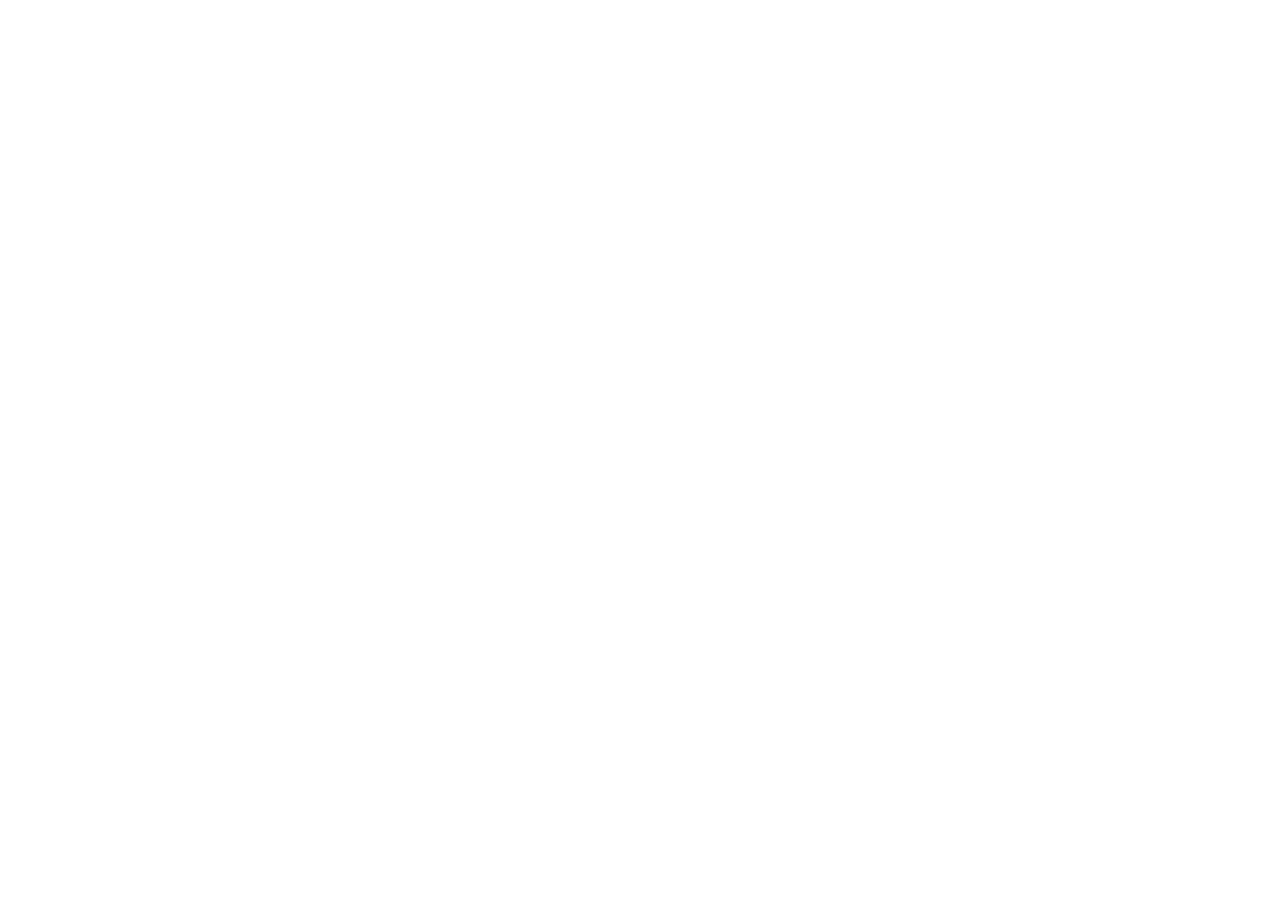
==== index.html @ 53ab8259 "Testing functionality" ====
<!DOCTYPE html>
<html lang="en">
<head>
    <meta charset="UTF-8">
    <meta name="viewport" content="width=device-width, initial-scale=1.0">
    <title>Document</title>
</head>
<body>
    
</body>
</html>
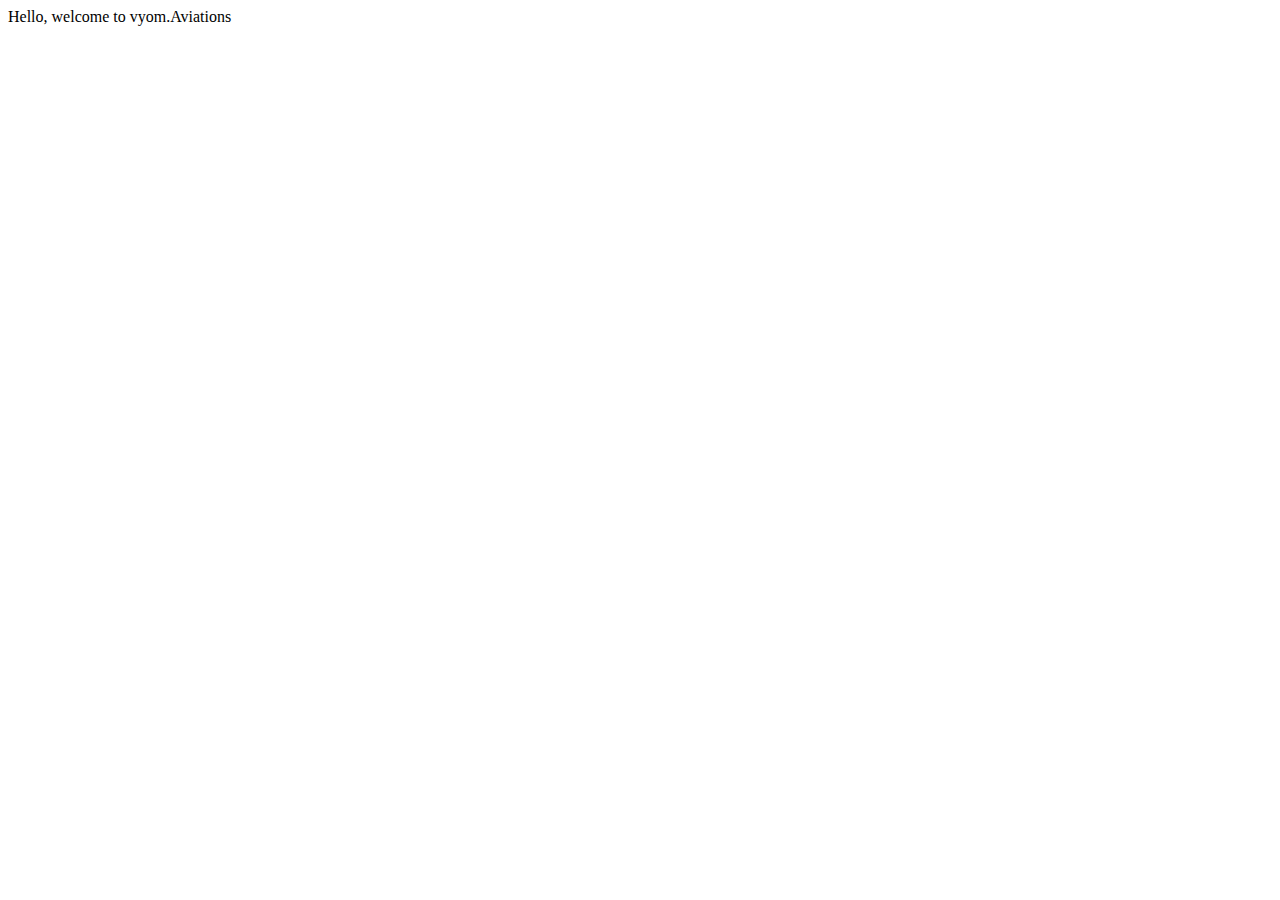
==== commit 179a65d1: "modified index.html to add basic text" ====
--- a/index.html
+++ b/index.html
@@ -6,6 +6,6 @@
     <title>Document</title>
 </head>
 <body>
-    
+    Hello, welcome to vyom.Aviations
 </body>
 </html>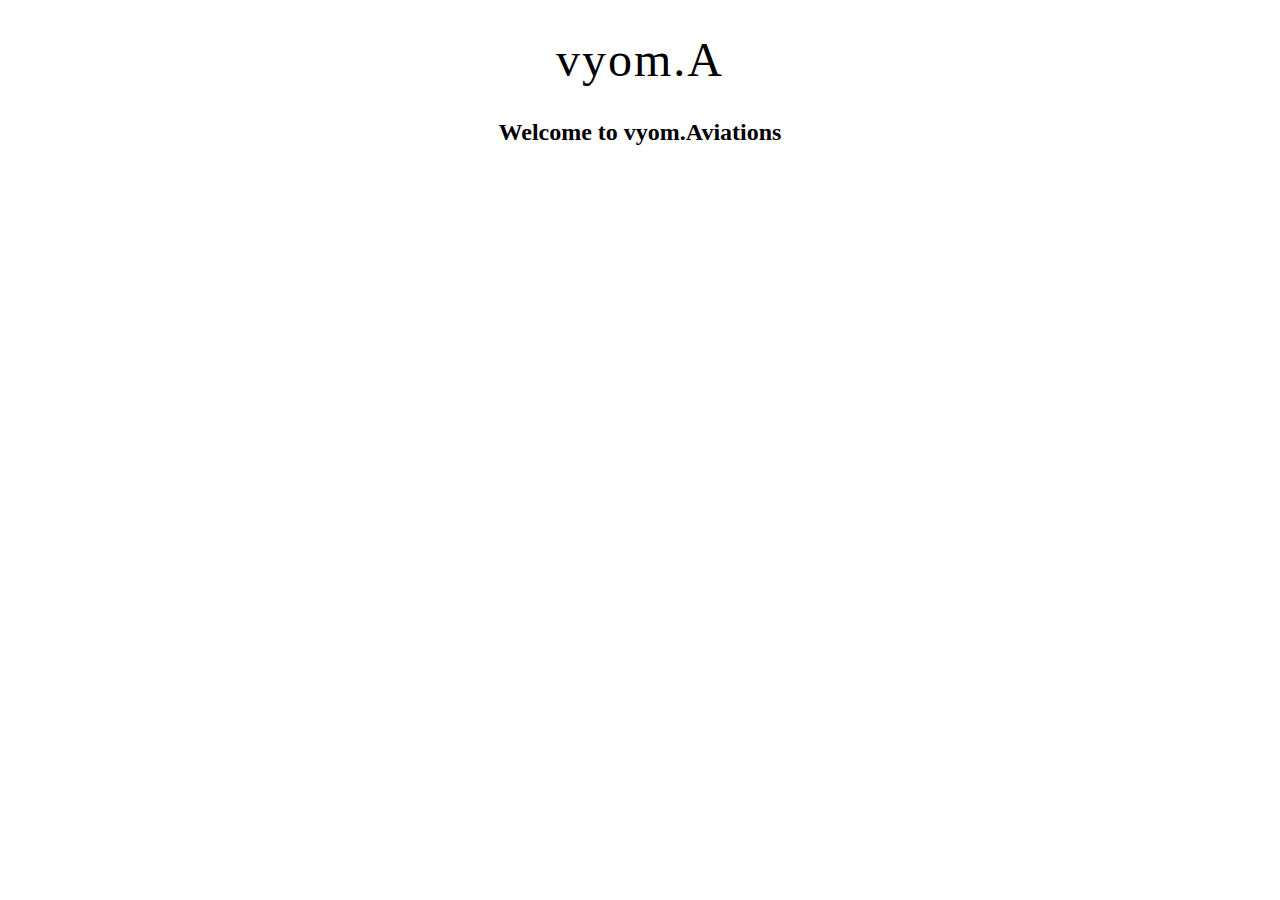
==== commit 4e8483fe: "Added some preliminary website design" ====
--- a/index.html
+++ b/index.html
@@ -3,9 +3,10 @@
 <head>
     <meta charset="UTF-8">
     <meta name="viewport" content="width=device-width, initial-scale=1.0">
-    <title>Document</title>
+    <link rel="stylesheet" type="text/css" href="styles.css">
+    <title>vyom.A</title>
 </head>
 <body>
-    Hello, welcome to vyom.Aviations
-</body>
+    <h1 style="text-align: center; font-family: Nunito;">vyom.A</h1>
+<h2 style="text-align: center; font-family: Nunito;">Welcome to vyom.Aviations</h2>
 </html>--- a/styles.css
+++ b/styles.css
@@ -0,0 +1,110 @@
+@import url(//fonts.googleapis.com/css?family=Lato:300:400);
+
+body {
+  margin: 0;
+}
+
+h1 {
+  font-family: "Lato", sans-serif;
+  font-weight: 300;
+  letter-spacing: 2px;
+  font-size: 48px;
+}
+p {
+  font-family: "Lato", sans-serif;
+  letter-spacing: 1px;
+  font-size: 14px;
+  color: #333333;
+}
+
+.header {
+  position: relative;
+  text-align: center;
+  background: linear-gradient(
+    60deg,
+    rgba(84, 58, 183, 1) 0%,
+    rgba(0, 172, 193, 1) 100%
+  );
+  color: white;
+}
+.logo {
+  width: 50px;
+  fill: white;
+  padding-right: 15px;
+  display: inline-block;
+  vertical-align: middle;
+}
+
+.inner-header {
+  height: 65vh;
+  width: 100%;
+  margin: 0;
+  padding: 0;
+}
+
+.flex {
+  /*Flexbox for containers*/
+  display: flex;
+  justify-content: center;
+  align-items: center;
+  text-align: center;
+}
+
+.waves {
+  position: relative;
+  width: 100%;
+  height: 15vh;
+  margin-bottom: -7px; /*Fix for safari gap*/
+  min-height: 100px;
+  max-height: 150px;
+}
+
+.content {
+  position: relative;
+  height: 20vh;
+  text-align: center;
+  background-color: white;
+}
+
+/* Animation */
+
+.parallax > use {
+  animation: move-forever 25s cubic-bezier(0.55, 0.5, 0.45, 0.5) infinite;
+}
+.parallax > use:nth-child(1) {
+  animation-delay: -2s;
+  animation-duration: 7s;
+}
+.parallax > use:nth-child(2) {
+  animation-delay: -3s;
+  animation-duration: 10s;
+}
+.parallax > use:nth-child(3) {
+  animation-delay: -4s;
+  animation-duration: 13s;
+}
+.parallax > use:nth-child(4) {
+  animation-delay: -5s;
+  animation-duration: 20s;
+}
+@keyframes move-forever {
+  0% {
+    transform: translate3d(-90px, 0, 0);
+  }
+  100% {
+    transform: translate3d(85px, 0, 0);
+  }
+}
+/*Shrinking for mobile*/
+@media (max-width: 768px) {
+  .waves {
+    height: 40px;
+    min-height: 40px;
+  }
+  .content {
+    height: 30vh;
+  }
+  h1 {
+    font-size: 24px;
+  }
+}
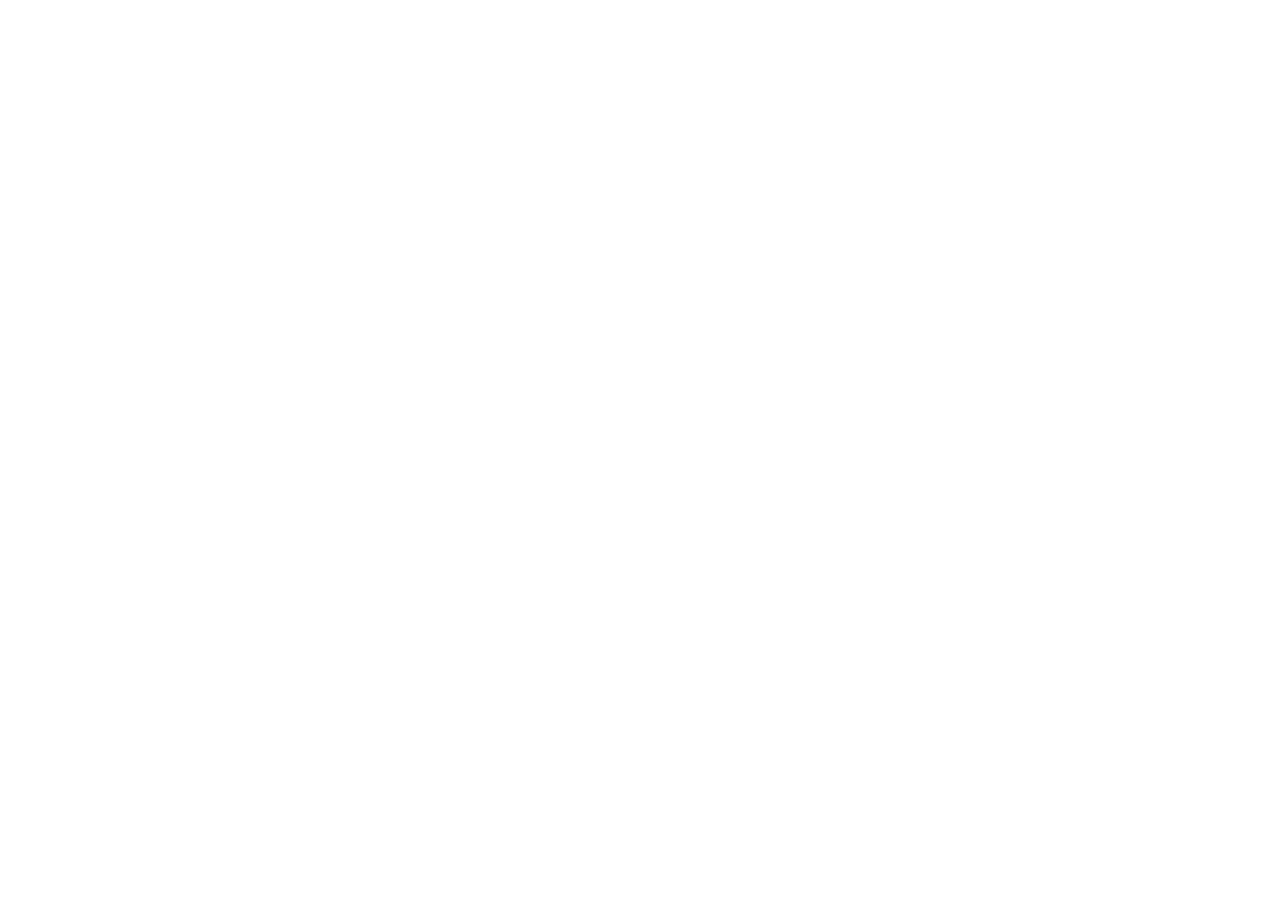
==== commit 667715e9: "Fix for design #1 test" ====
--- a/index.html
+++ b/index.html
@@ -1,12 +1,132 @@
 <!DOCTYPE html>
-<html lang="en">
+<html>
+
 <head>
-    <meta charset="UTF-8">
-    <meta name="viewport" content="width=device-width, initial-scale=1.0">
-    <link rel="stylesheet" type="text/css" href="styles.css">
-    <title>vyom.A</title>
+    <style>
+        /* CSS code here */
+        @import url(//fonts.googleapis.com/css?family=Lato:300:400);
+
+        body {
+            margin: 0;
+        }
+
+        h1 {
+            font-family: 'Lato', sans-serif;
+            font-weight: 300;
+            letter-spacing: 2px;
+            font-size: 48px;
+        }
+
+        p {
+            font-family: 'Lato', sans-serif;
+            letter-spacing: 1px;
+            font-size: 14px;
+            color: #333333;
+        }
+
+        .header {
+            position: relative;
+            text-align: center;
+            background: linear-gradient(60deg, rgba(84, 58, 183, 1) 0%, rgba(0, 172, 193, 1) 100%);
+            color: white;
+        }
+
+        .logo {
+            width: 50px;
+            fill: white;
+            padding-right: 15px;
+            display: inline-block;
+            vertical-align: middle;
+        }
+
+        .inner-header {
+            height: 65vh;
+            width: 100%;
+            margin: 0;
+            padding: 0;
+        }
+
+        .flex {
+            /*Flexbox for containers*/
+            display: flex;
+            justify-content: center;
+            align-items: center;
+            text-align: center;
+        }
+
+        .waves {
+            position: relative;
+            width: 100%;
+            height: 15vh;
+            margin-bottom: -7px;
+            /*Fix for safari gap*/
+            min-height: 100px;
+            max-height: 150px;
+        }
+
+        .content {
+            position: relative;
+            height: 20vh;
+            text-align: center;
+            background-color: white;
+        }
+
+        /* Animation */
+
+        .parallax>use {
+            animation: move-forever 25s cubic-bezier(.55, .5, .45, .5) infinite;
+        }
+
+        .parallax>use:nth-child(1) {
+            animation-delay: -2s;
+            animation-duration: 7s;
+        }
+
+        .parallax>use:nth-child(2) {
+            animation-delay: -3s;
+            animation-duration: 10s;
+        }
+
+        .parallax>use:nth-child(3) {
+            animation-delay: -4s;
+            animation-duration: 13s;
+        }
+
+        .parallax>use:nth-child(4) {
+            animation-delay: -5s;
+            animation-duration: 20s;
+        }
+
+        @keyframes move-forever {
+            0% {
+                transform: translate3d(-90px, 0, 0);
+            }
+
+            100% {
+                transform: translate3d(85px, 0, 0);
+            }
+        }
+
+        /*Shrinking for mobile*/
+        @media (max-width: 768px) {
+            .waves {
+                height: 40px;
+                min-height: 40px;
+            }
+
+            .content {
+                height: 30vh;
+            }
+
+            h1 {
+                font-size: 24px;
+            }
+        }
+    </style>
 </head>
+
 <body>
-    <h1 style="text-align: center; font-family: Nunito;">vyom.A</h1>
-<h2 style="text-align: center; font-family: Nunito;">Welcome to vyom.Aviations</h2>
+    <!-- Rest of your HTML code -->
+</body>
+
 </html>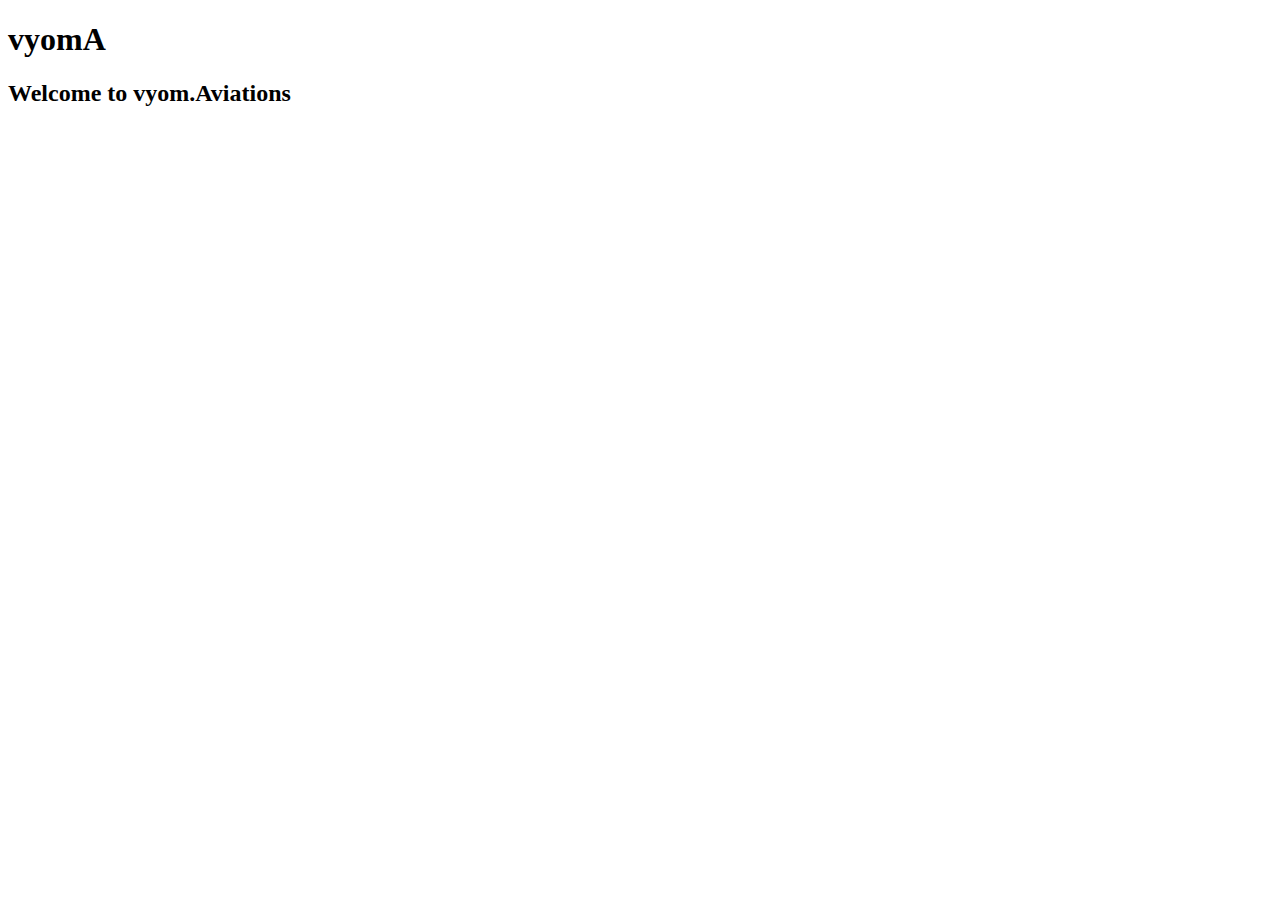
==== commit 85741de8: "clean up of html and css" ====
--- a/index.html
+++ b/index.html
@@ -1,132 +1,12 @@
 <!DOCTYPE html>
-<html>
-
+<html lang="en">
 <head>
-    <style>
-        /* CSS code here */
-        @import url(//fonts.googleapis.com/css?family=Lato:300:400);
-
-        body {
-            margin: 0;
-        }
-
-        h1 {
-            font-family: 'Lato', sans-serif;
-            font-weight: 300;
-            letter-spacing: 2px;
-            font-size: 48px;
-        }
-
-        p {
-            font-family: 'Lato', sans-serif;
-            letter-spacing: 1px;
-            font-size: 14px;
-            color: #333333;
-        }
-
-        .header {
-            position: relative;
-            text-align: center;
-            background: linear-gradient(60deg, rgba(84, 58, 183, 1) 0%, rgba(0, 172, 193, 1) 100%);
-            color: white;
-        }
-
-        .logo {
-            width: 50px;
-            fill: white;
-            padding-right: 15px;
-            display: inline-block;
-            vertical-align: middle;
-        }
-
-        .inner-header {
-            height: 65vh;
-            width: 100%;
-            margin: 0;
-            padding: 0;
-        }
-
-        .flex {
-            /*Flexbox for containers*/
-            display: flex;
-            justify-content: center;
-            align-items: center;
-            text-align: center;
-        }
-
-        .waves {
-            position: relative;
-            width: 100%;
-            height: 15vh;
-            margin-bottom: -7px;
-            /*Fix for safari gap*/
-            min-height: 100px;
-            max-height: 150px;
-        }
-
-        .content {
-            position: relative;
-            height: 20vh;
-            text-align: center;
-            background-color: white;
-        }
-
-        /* Animation */
-
-        .parallax>use {
-            animation: move-forever 25s cubic-bezier(.55, .5, .45, .5) infinite;
-        }
-
-        .parallax>use:nth-child(1) {
-            animation-delay: -2s;
-            animation-duration: 7s;
-        }
-
-        .parallax>use:nth-child(2) {
-            animation-delay: -3s;
-            animation-duration: 10s;
-        }
-
-        .parallax>use:nth-child(3) {
-            animation-delay: -4s;
-            animation-duration: 13s;
-        }
-
-        .parallax>use:nth-child(4) {
-            animation-delay: -5s;
-            animation-duration: 20s;
-        }
-
-        @keyframes move-forever {
-            0% {
-                transform: translate3d(-90px, 0, 0);
-            }
-
-            100% {
-                transform: translate3d(85px, 0, 0);
-            }
-        }
-
-        /*Shrinking for mobile*/
-        @media (max-width: 768px) {
-            .waves {
-                height: 40px;
-                min-height: 40px;
-            }
-
-            .content {
-                height: 30vh;
-            }
-
-            h1 {
-                font-size: 24px;
-            }
-        }
-    </style>
+    <meta charset="UTF-8">
+    <meta name="viewport" content="width=device-width, initial-scale=1.0">
+    <title>vyomA</title>
 </head>
-
 <body>
-    <!-- Rest of your HTML code -->
+    <h1>vyomA</h1>
+    <h2>Welcome to vyom.Aviations</h2>
 </body>
-
 </html>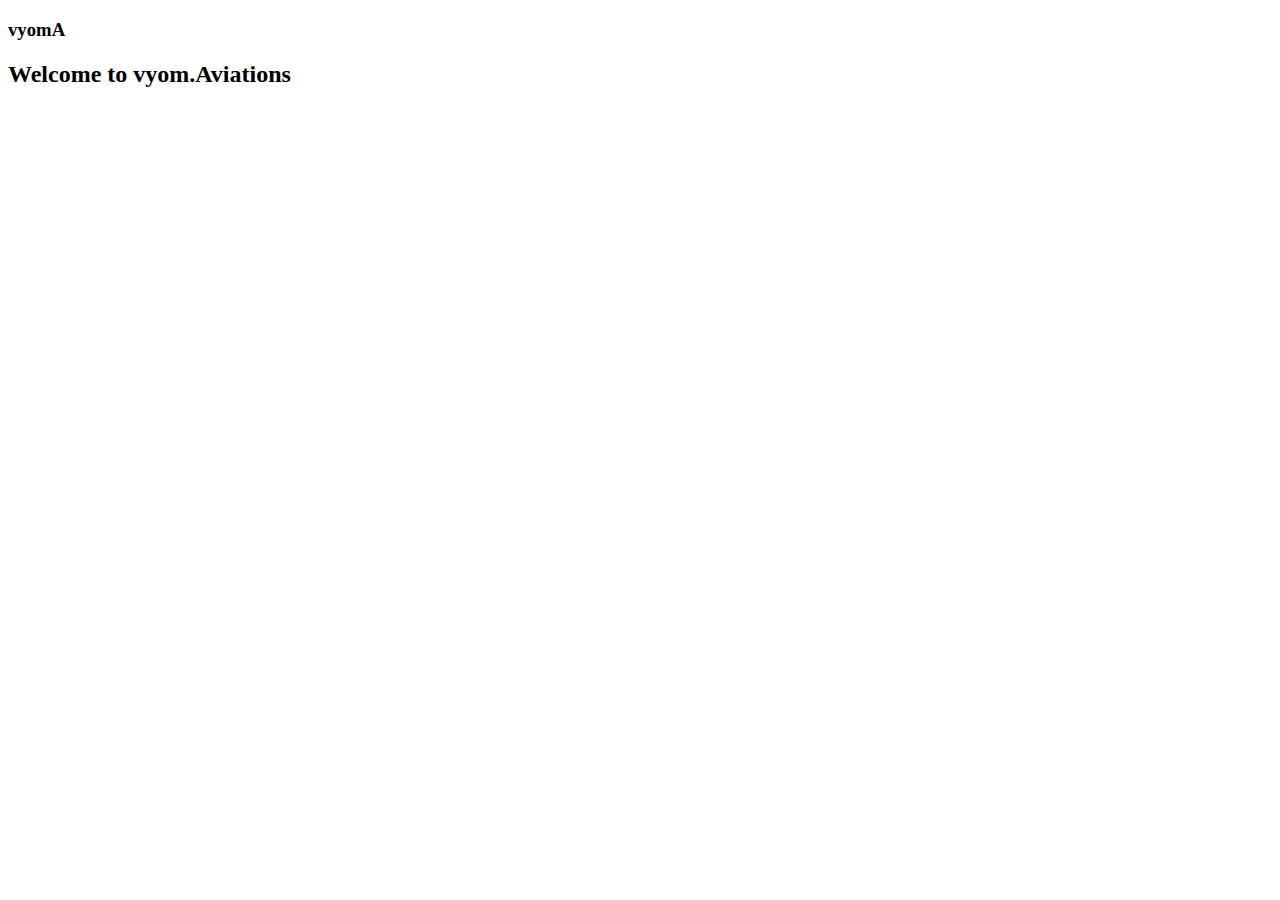
==== commit 20a14057: "Design attempt 1.html" ====
--- a/index.html
+++ b/index.html
@@ -6,7 +6,7 @@
     <title>vyomA</title>
 </head>
 <body>
-    <h1>vyomA</h1>
+    <h3>vyomA</h3>
     <h2>Welcome to vyom.Aviations</h2>
 </body>
 </html>